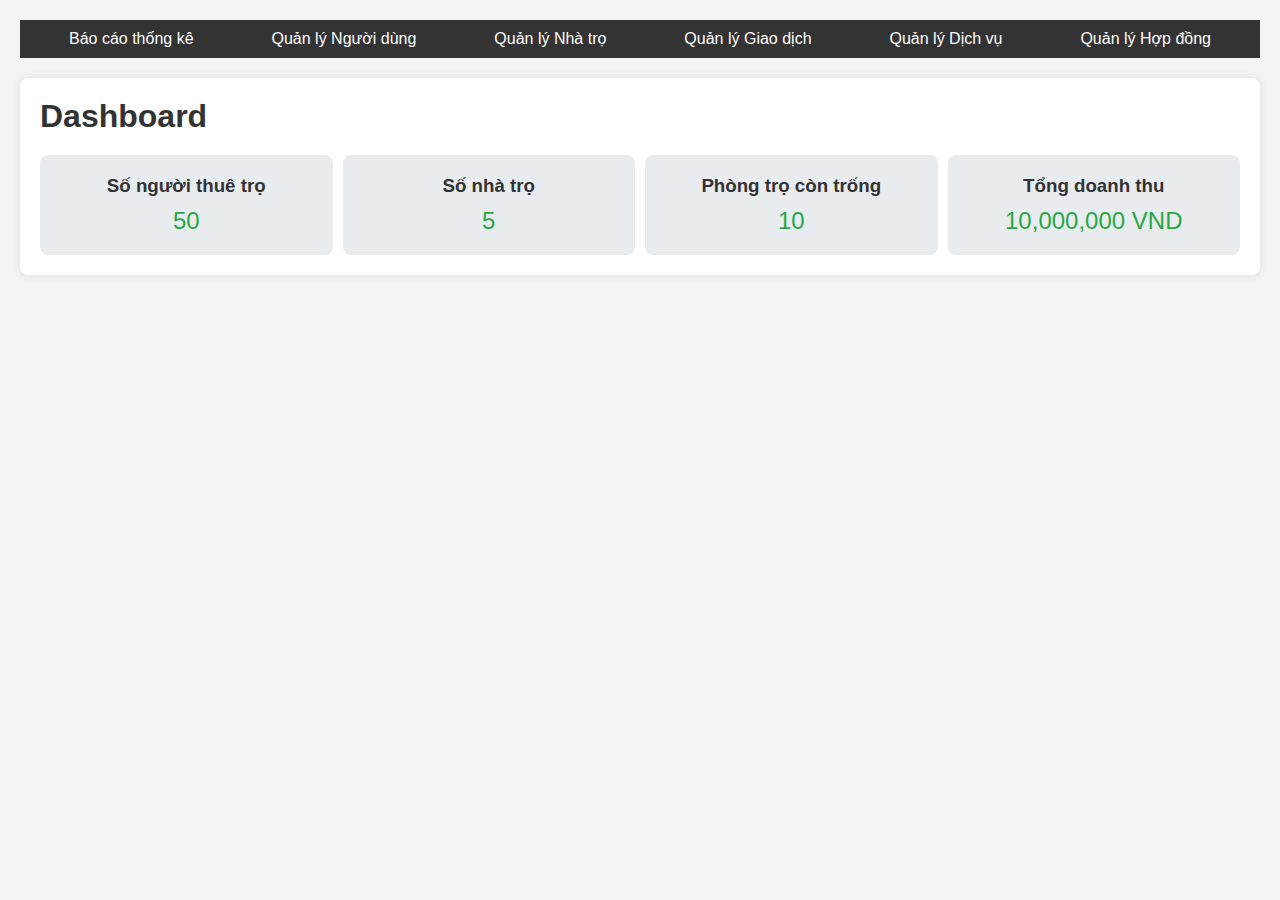
==== index.html @ bf7743c0 "first commit" ====
<!DOCTYPE html>
<html lang="en">
  <head>
    <meta charset="UTF-8" />
    <meta name="viewport" content="width=device-width, initial-scale=1.0" />
    <title>Báo cáo thống kê</title>
    <link rel="stylesheet" href="styles.css" />
  </head>
  <body>
    <!-- Navbar -->
    <nav>
      <ul>
        <li><a href="/">Báo cáo thống kê</a></li>
        <li><a href="./quanlynguoidung.html">Quản lý Người dùng</a></li>
        <li><a href="./quanlynhatro.html">Quản lý Nhà trọ</a></li>
        <li><a href="./quanlygiaodich.html">Quản lý Giao dịch</a></li>
        <li><a href="./quanlydichvu.html">Quản lý Dịch vụ</a></li>
        <li><a href="./quanlihopdong.html">Quản lý Hợp đồng</a></li>
      </ul>
    </nav>

    <!-- Main Content -->
    <div class="container">
      <h1>Dashboard</h1>

      <div class="stats">
        <div class="stat">
          <h3>Số người thuê trọ</h3>
          <p>50</p>
        </div>
        <div class="stat">
          <h3>Số nhà trọ</h3>
          <p>5</p>
        </div>
        <div class="stat">
          <h3>Phòng trọ còn trống</h3>
          <p>10</p>
        </div>
        <div class="stat">
          <h3>Tổng doanh thu</h3>
          <p>10,000,000 VND</p>
        </div>
      </div>
    </div>
  </body>
</html>
---- styles.css ----
/* Reset margin and padding */
* {
  margin: 0;
  padding: 0;
  box-sizing: border-box;
}

/* Body styling */
body {
  font-family: Arial, sans-serif;
  background-color: #f4f4f4;
  padding: 20px;
}

/* Navbar styling */
nav {
  background-color: #333;
  padding: 10px;
  margin-bottom: 20px;
}

nav ul {
  list-style: none;
  display: flex;
  justify-content: space-around;
}

nav ul li {
  display: inline;
}

nav ul li a {
  color: white;
  text-decoration: none;
  padding: 10px 20px;
  transition: background-color 0.3s ease;
}

nav ul li a:hover {
  background-color: #555;
}

/* Container */
.container {
  background-color: white;
  padding: 20px;
  border-radius: 8px;
  box-shadow: 0 0 10px rgba(0, 0, 0, 0.1);
}

h1 {
  margin-bottom: 20px;
  color: #333;
}

/* Table styling */
table {
  width: 100%;
  border-collapse: collapse;
  margin-top: 20px;
}

table,
th,
td {
  border: 1px solid #ccc;
}

th,
td {
  padding: 12px;
  text-align: left;
}

th {
  background-color: #f8f8f8;
  font-weight: bold;
}

tr:nth-child(even) {
  background-color: #f9f9f9;
}

/* Button styling */
button {
  background-color: #28a745;
  color: white;
  padding: 10px 15px;
  border: none;
  border-radius: 4px;
  cursor: pointer;
  transition: background-color 0.3s ease;
  margin-right: 5px;
}

button:hover {
  background-color: #218838;
}

/* Modal styling */
.modal {
  display: none;
  position: fixed;
  z-index: 1;
  left: 0;
  top: 0;
  width: 100%;
  height: 100%;
  background-color: rgba(0, 0, 0, 0.5);
}

.modal-content {
  background-color: white;
  margin: 15% auto;
  padding: 20px;
  width: 50%;
  border-radius: 8px;
  position: relative;
}

.close {
  color: red;
  float: right;
  font-size: 1.5rem;
  cursor: pointer;
}

.close:hover {
  color: darkred;
}

/* Stats styling for Dashboard */
.stats {
  display: flex;
  justify-content: space-between;
  margin-top: 20px;
}

.stat {
  background-color: #e9ecef;
  padding: 20px;
  border-radius: 8px;
  text-align: center;
  flex: 1;
  margin-right: 10px;
}

.stat:last-child {
  margin-right: 0;
}

.stat h3 {
  margin-bottom: 10px;
  color: #333;
}

.stat p {
  font-size: 1.5rem;
  color: #28a745;
}

/* Form styles */
form {
  display: flex;
  flex-direction: column;
}

form label {
  margin-top: 10px;
  margin-bottom: 5px;
  color: #333;
}

form input[type="text"],
form input[type="date"],
form input[type="number"] {
  padding: 10px;
  border: 1px solid #ccc;
  border-radius: 4px;
  width: 100%;
}

form button[type="submit"] {
  margin-top: 20px;
  background-color: #007bff;
}

form button[type="submit"]:hover {
  background-color: #0056b3;
}
/* Modal Styling */
.modal {
  display: none; /* Ẩn modal mặc định */
  position: fixed;
  z-index: 1;
  left: 0;
  top: 0;
  width: 100%;
  height: 100%;
  background-color: rgba(0, 0, 0, 0.5); /* Nền tối mờ */
}

.modal-content {
  background-color: white;
  margin: 15% auto;
  padding: 20px;
  width: 50%;
  border-radius: 8px;
  position: relative;
}

.close {
  color: red;
  float: right;
  font-size: 1.5rem;
  cursor: pointer;
}

.close:hover {
  color: darkred;
}
.building-dropdown {
  margin-top: 20px;
  width: 100%;
  padding: 10px;
  font-size: 16px;
}
.room-list {
  display: none;
  margin-top: 20px;
}
.status-toggle {
  cursor: pointer;
  padding: 5px 10px;
  border-radius: 5px;
}
.paid {
  background-color: #4CAF50;
  color: white;
}
.unpaid {
  background-color: #f44336;
  color: white;
}
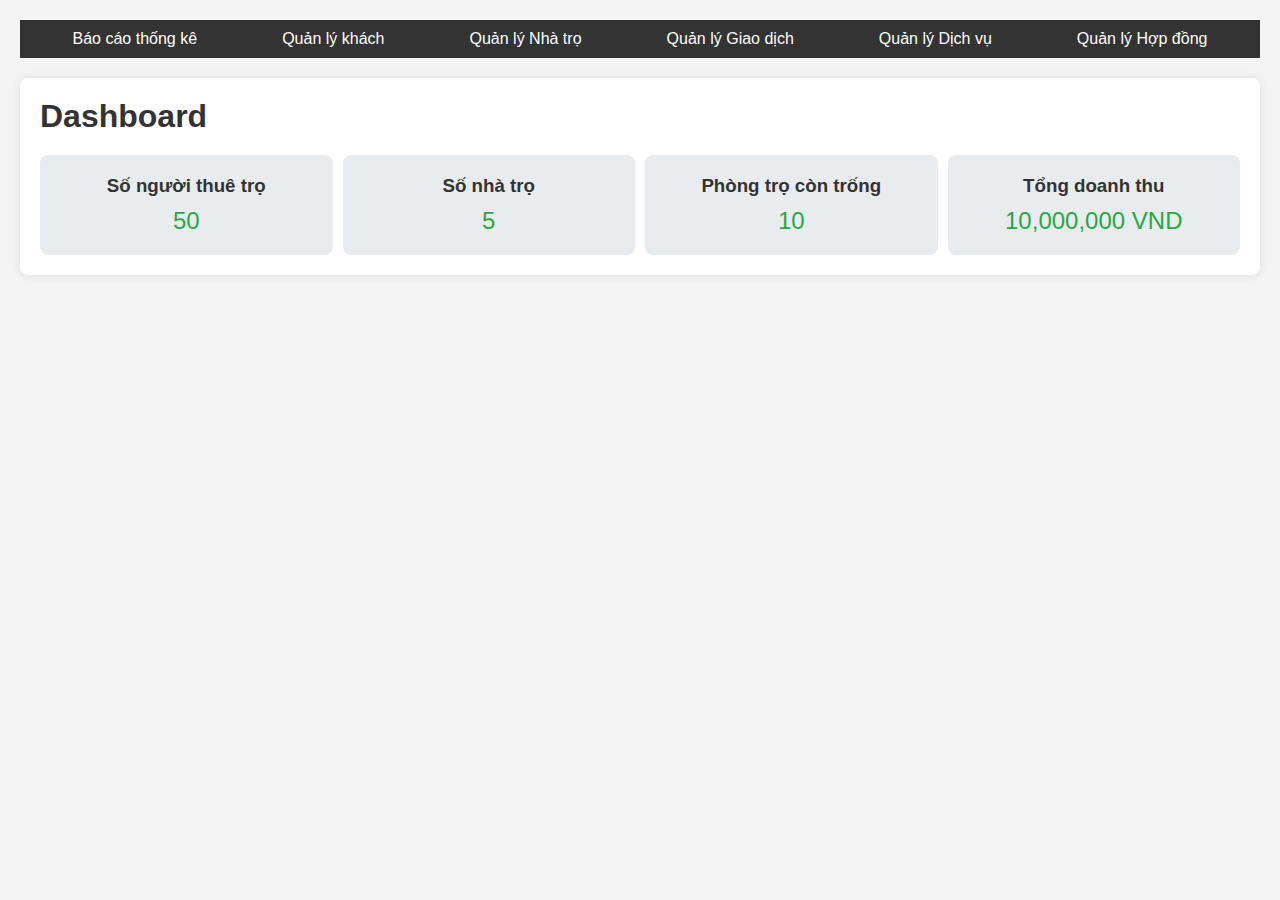
==== commit b36fd53d: "update code" ====
--- a/index.html
+++ b/index.html
@@ -11,7 +11,7 @@
     <nav>
       <ul>
         <li><a href="/">Báo cáo thống kê</a></li>
-        <li><a href="./quanlynguoidung.html">Quản lý Người dùng</a></li>
+        <li><a href="./quanlynguoidung.html">Quản lý khách</a></li>
         <li><a href="./quanlynhatro.html">Quản lý Nhà trọ</a></li>
         <li><a href="./quanlygiaodich.html">Quản lý Giao dịch</a></li>
         <li><a href="./quanlydichvu.html">Quản lý Dịch vụ</a></li>
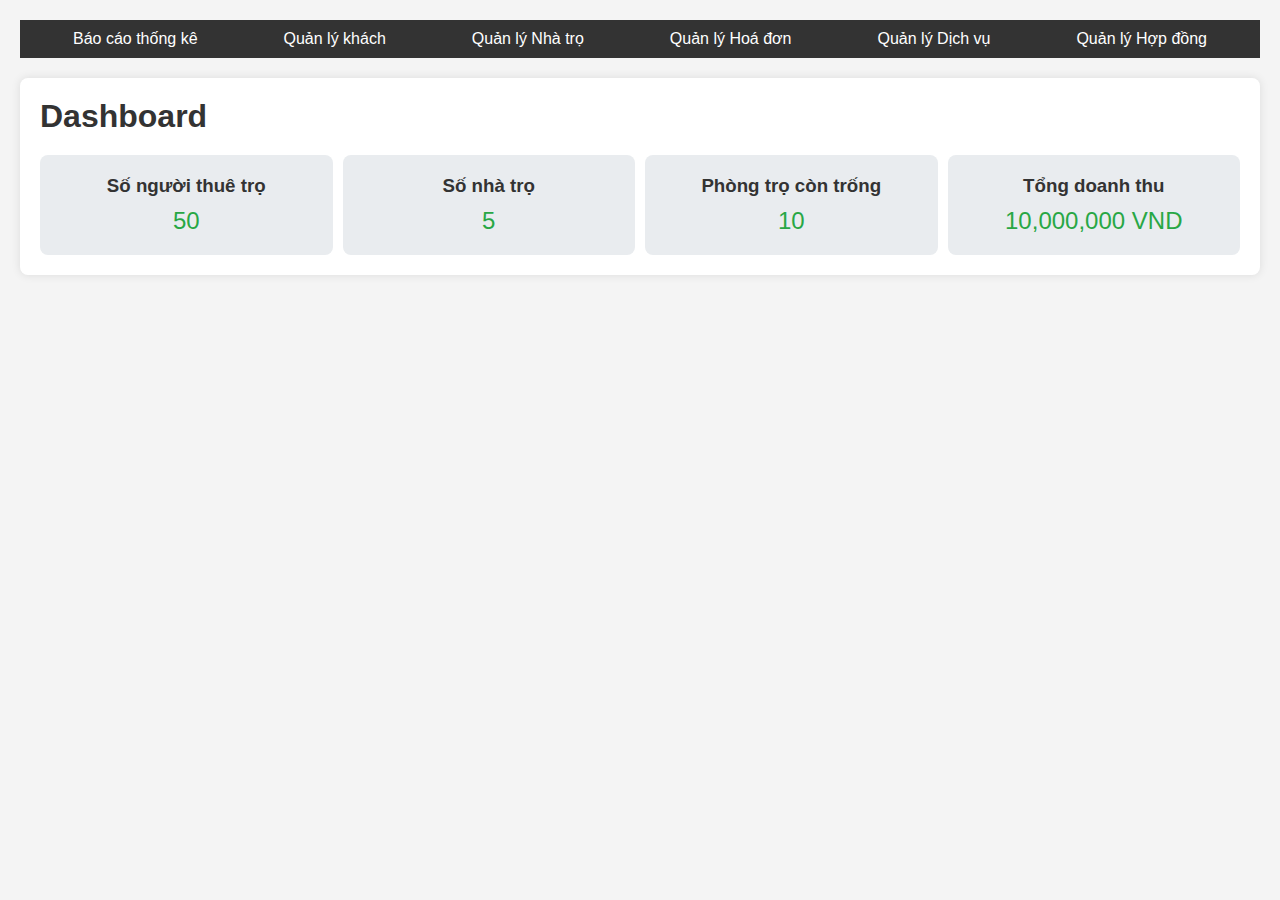
==== commit 1bc9ed65: "update code" ====
--- a/index.html
+++ b/index.html
@@ -10,10 +10,10 @@
     <!-- Navbar -->
     <nav>
       <ul>
-        <li><a href="/">Báo cáo thống kê</a></li>
+        <li><a href="./index.html">Báo cáo thống kê</a></li>
         <li><a href="./quanlynguoidung.html">Quản lý khách</a></li>
         <li><a href="./quanlynhatro.html">Quản lý Nhà trọ</a></li>
-        <li><a href="./quanlygiaodich.html">Quản lý Giao dịch</a></li>
+        <li><a href="./quanlygiaodich.html">Quản lý Hoá đơn</a></li>
         <li><a href="./quanlydichvu.html">Quản lý Dịch vụ</a></li>
         <li><a href="./quanlihopdong.html">Quản lý Hợp đồng</a></li>
       </ul>
